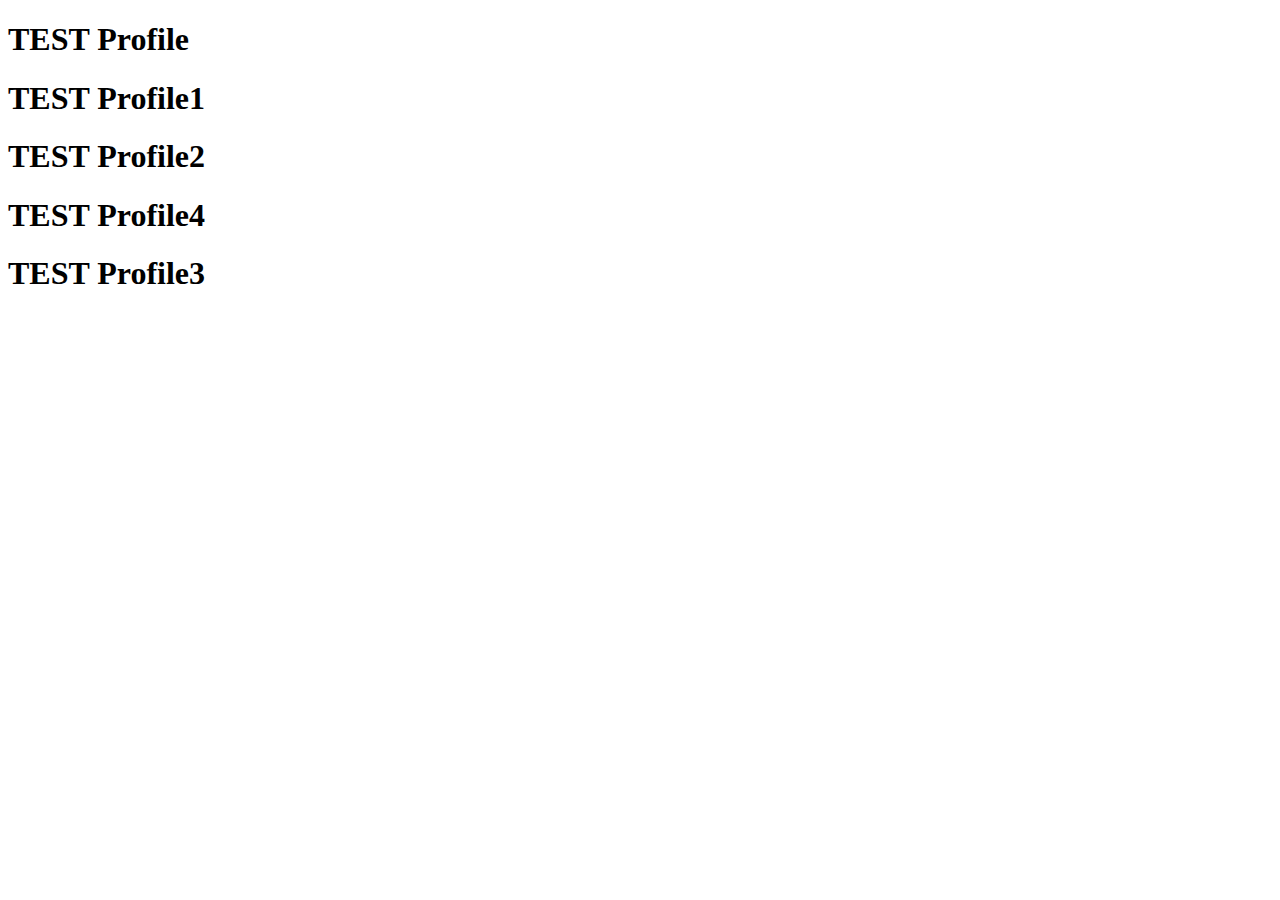
==== profile.html @ 29102eb5 "Master Update 3" ====
<!DOCTYPE html>
<html lang="en">
<head>
    <meta charset="UTF-8">
    <meta http-equiv="X-UA-Compatible" content="IE=edge">
    <meta name="viewport" content="width=device-width, initial-scale=1.0">
    <title>Profile</title>
</head>
<body>
    <h1>TEST Profile</h1>
    <h1>TEST Profile1</h1>
    <h1>TEST Profile2</h1>
    <h1>TEST Profile4</h1>
    <h1>TEST Profile3</h1>
</body>
</html>
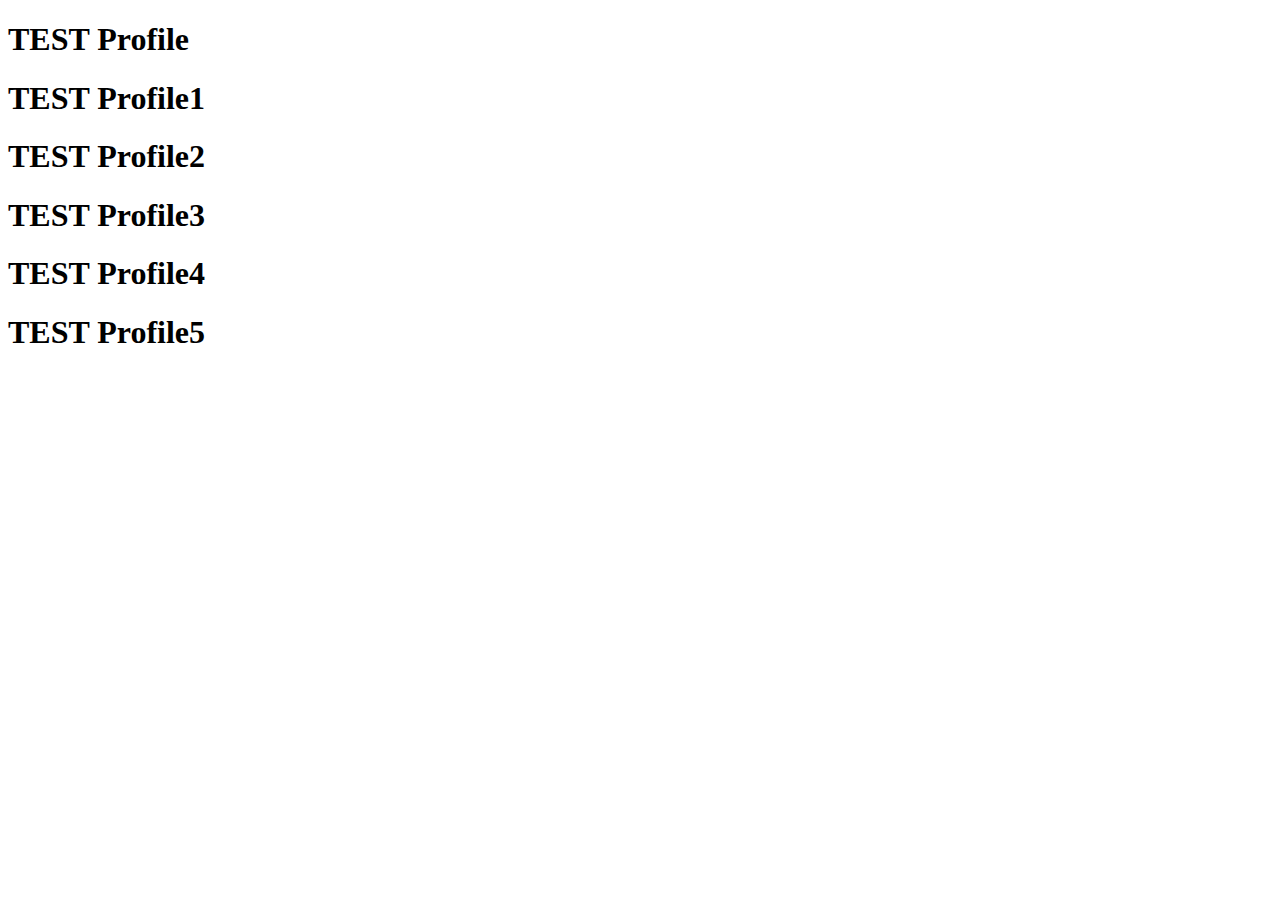
==== commit aa099084: "Test02 Update" ====
--- a/profile.html
+++ b/profile.html
@@ -10,7 +10,8 @@
     <h1>TEST Profile</h1>
     <h1>TEST Profile1</h1>
     <h1>TEST Profile2</h1>
+    <h1>TEST Profile3</h1>
     <h1>TEST Profile4</h1>
-    <h1>TEST Profile3</h1>
+    <h1>TEST Profile5</h1>
 </body>
 </html>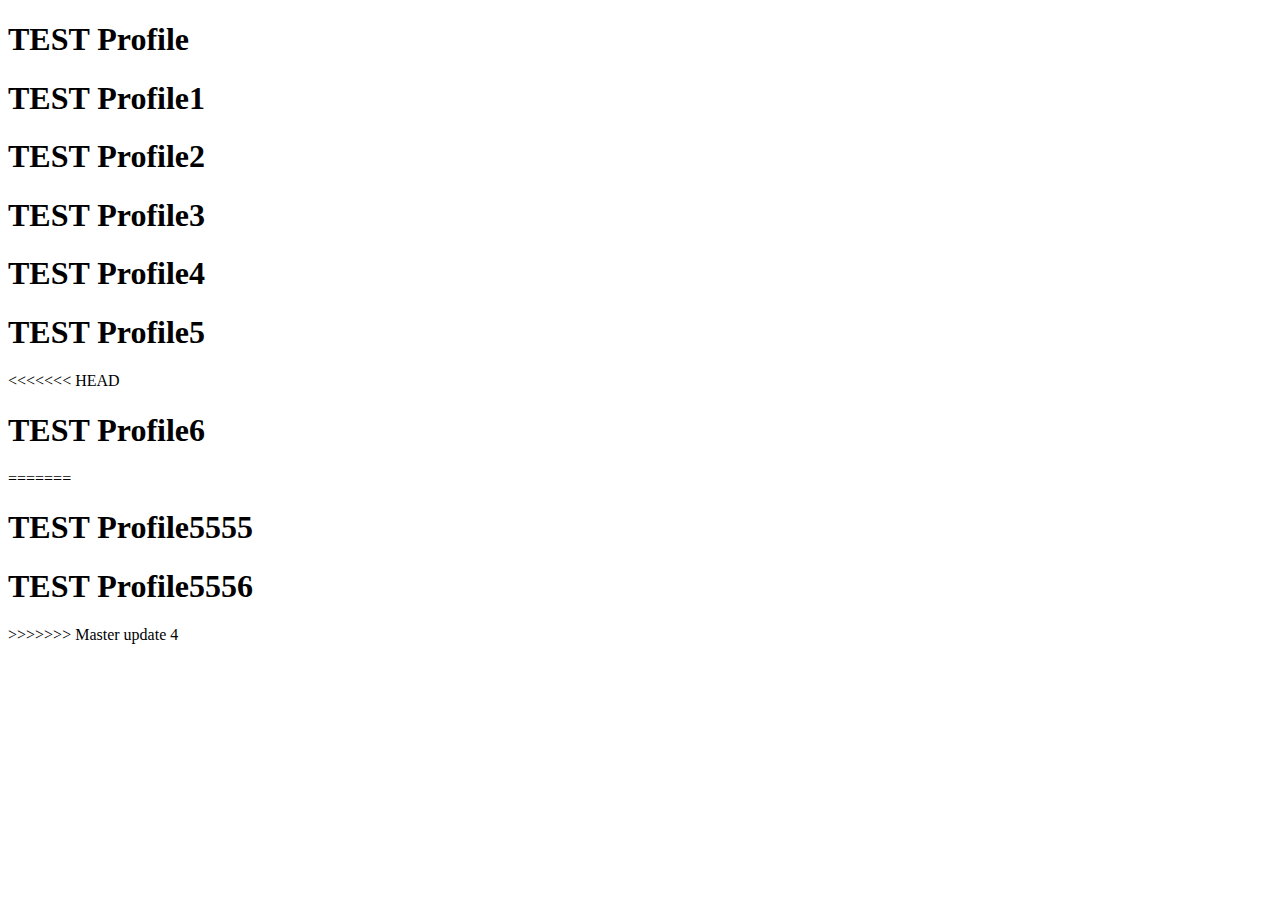
==== commit c444dfdb: "Master update 4" ====
--- a/profile.html
+++ b/profile.html
@@ -13,5 +13,11 @@
     <h1>TEST Profile3</h1>
     <h1>TEST Profile4</h1>
     <h1>TEST Profile5</h1>
+<<<<<<< HEAD
+    <h1>TEST Profile6</h1>
+=======
+    <h1>TEST Profile5555</h1>
+    <h1>TEST Profile5556</h1>
+>>>>>>> Master update 4
 </body>
 </html>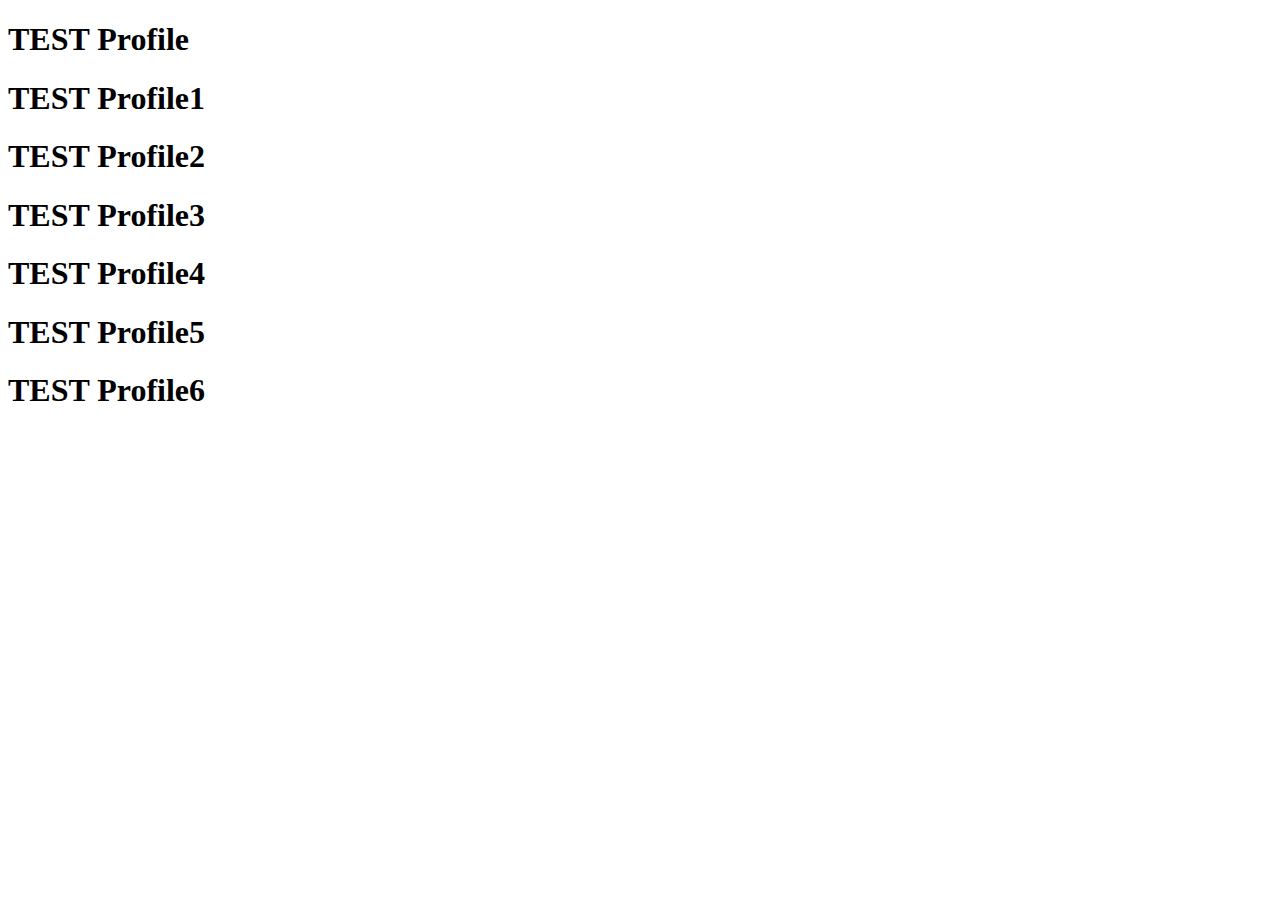
==== commit e9a29bfc: "Test02 update 2" ====
--- a/profile.html
+++ b/profile.html
@@ -13,11 +13,6 @@
     <h1>TEST Profile3</h1>
     <h1>TEST Profile4</h1>
     <h1>TEST Profile5</h1>
-<<<<<<< HEAD
     <h1>TEST Profile6</h1>
-=======
-    <h1>TEST Profile5555</h1>
-    <h1>TEST Profile5556</h1>
->>>>>>> Master update 4
 </body>
 </html>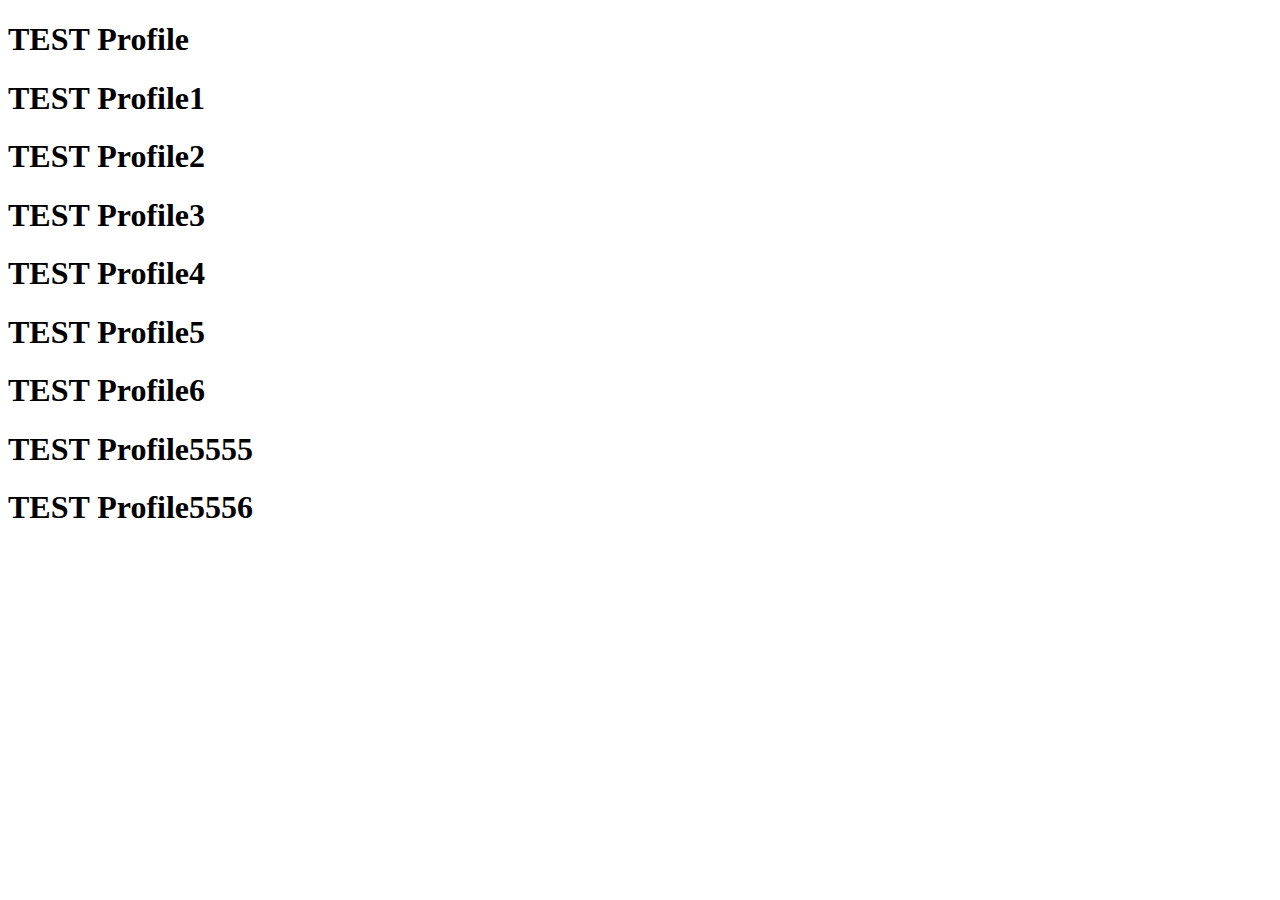
==== commit 64658a69: "Master change 6" ====
--- a/profile.html
+++ b/profile.html
@@ -14,5 +14,7 @@
     <h1>TEST Profile4</h1>
     <h1>TEST Profile5</h1>
     <h1>TEST Profile6</h1>
+    <h1>TEST Profile5555</h1>
+    <h1>TEST Profile5556</h1>
 </body>
 </html>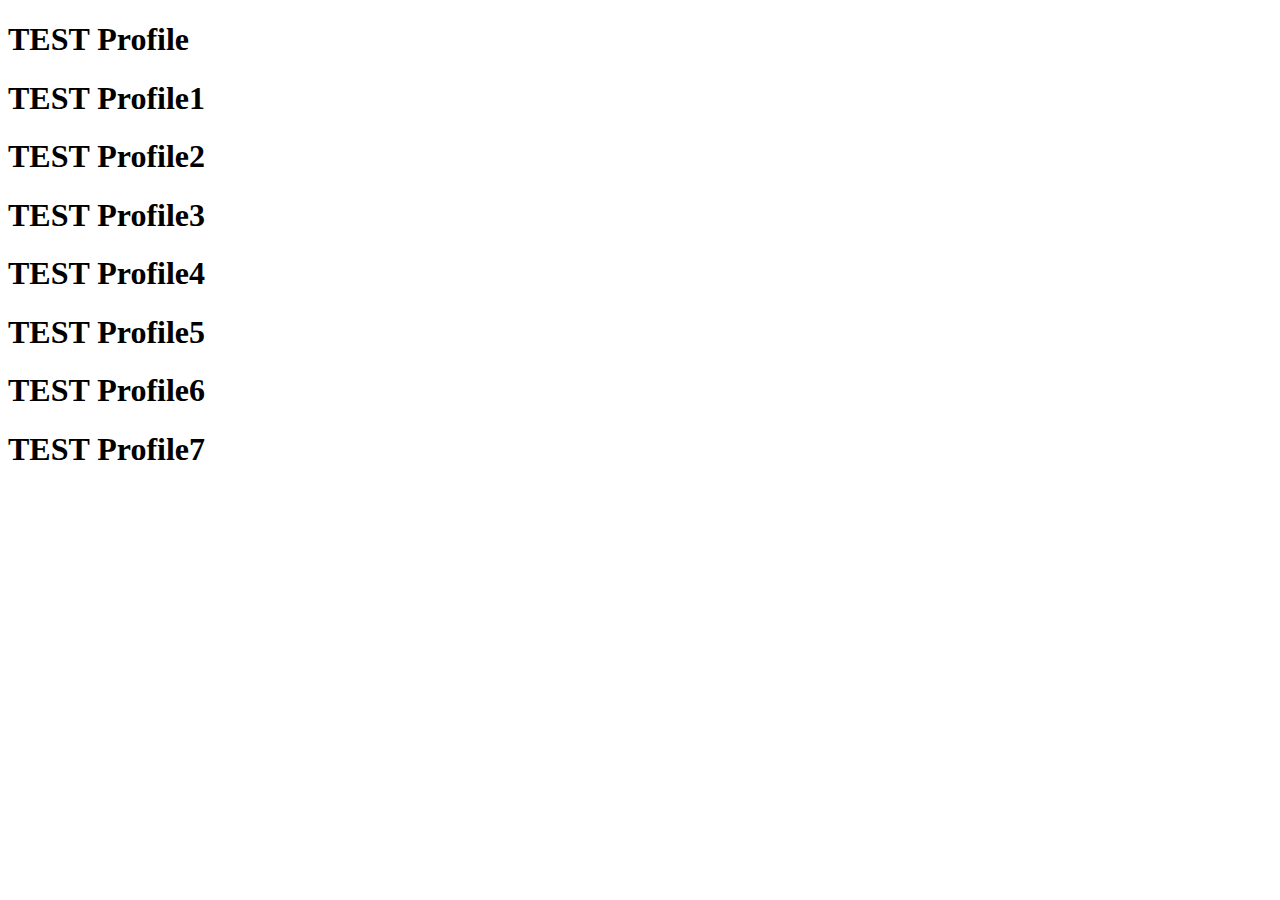
==== commit 5368713d: "Test02 update 3" ====
--- a/profile.html
+++ b/profile.html
@@ -14,7 +14,6 @@
     <h1>TEST Profile4</h1>
     <h1>TEST Profile5</h1>
     <h1>TEST Profile6</h1>
-    <h1>TEST Profile5555</h1>
-    <h1>TEST Profile5556</h1>
+    <h1>TEST Profile7</h1>
 </body>
 </html>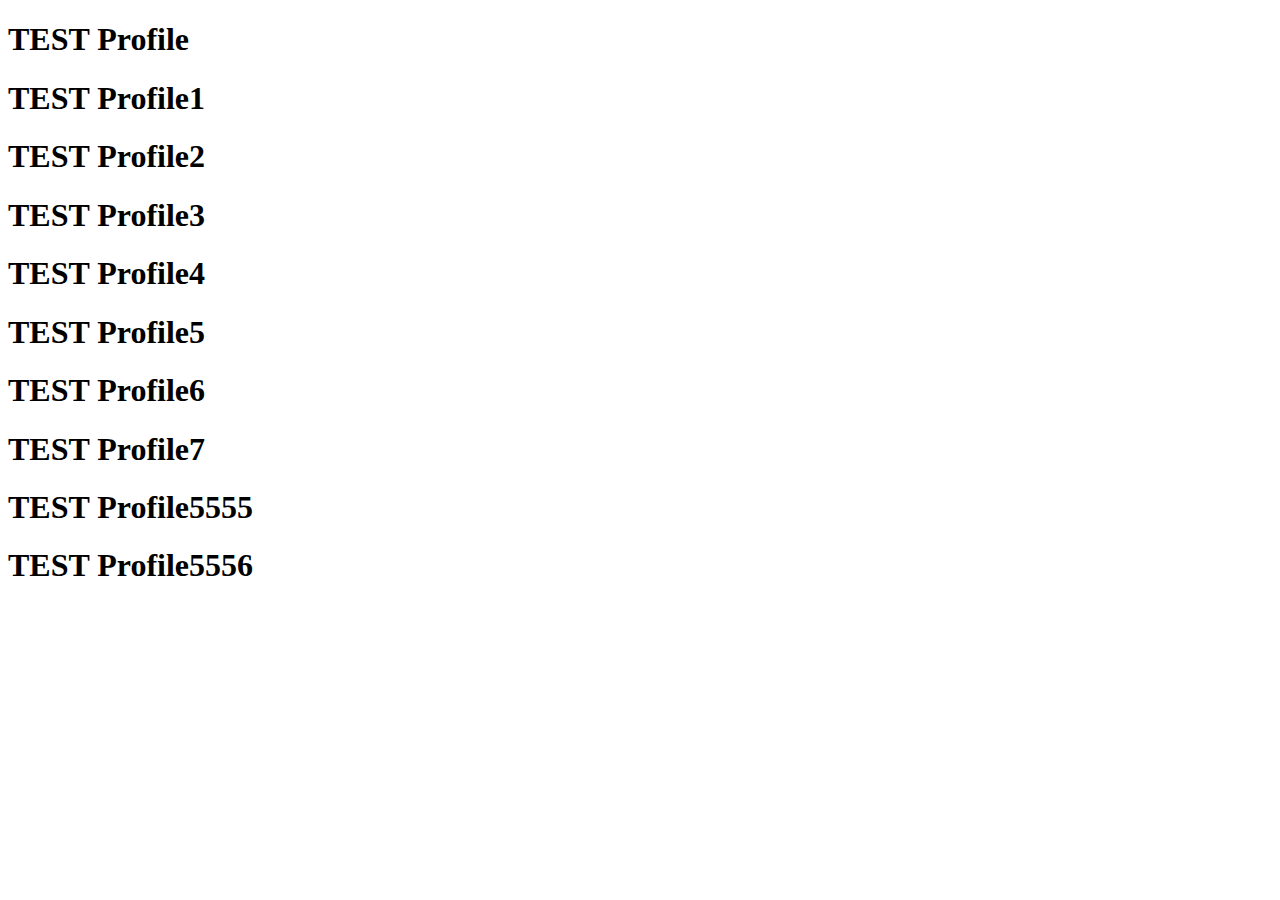
==== commit de3e62a5: "Merge branch 'master' into test_02" ====
--- a/profile.html
+++ b/profile.html
@@ -15,5 +15,7 @@
     <h1>TEST Profile5</h1>
     <h1>TEST Profile6</h1>
     <h1>TEST Profile7</h1>
+    <h1>TEST Profile5555</h1>
+    <h1>TEST Profile5556</h1>
 </body>
 </html>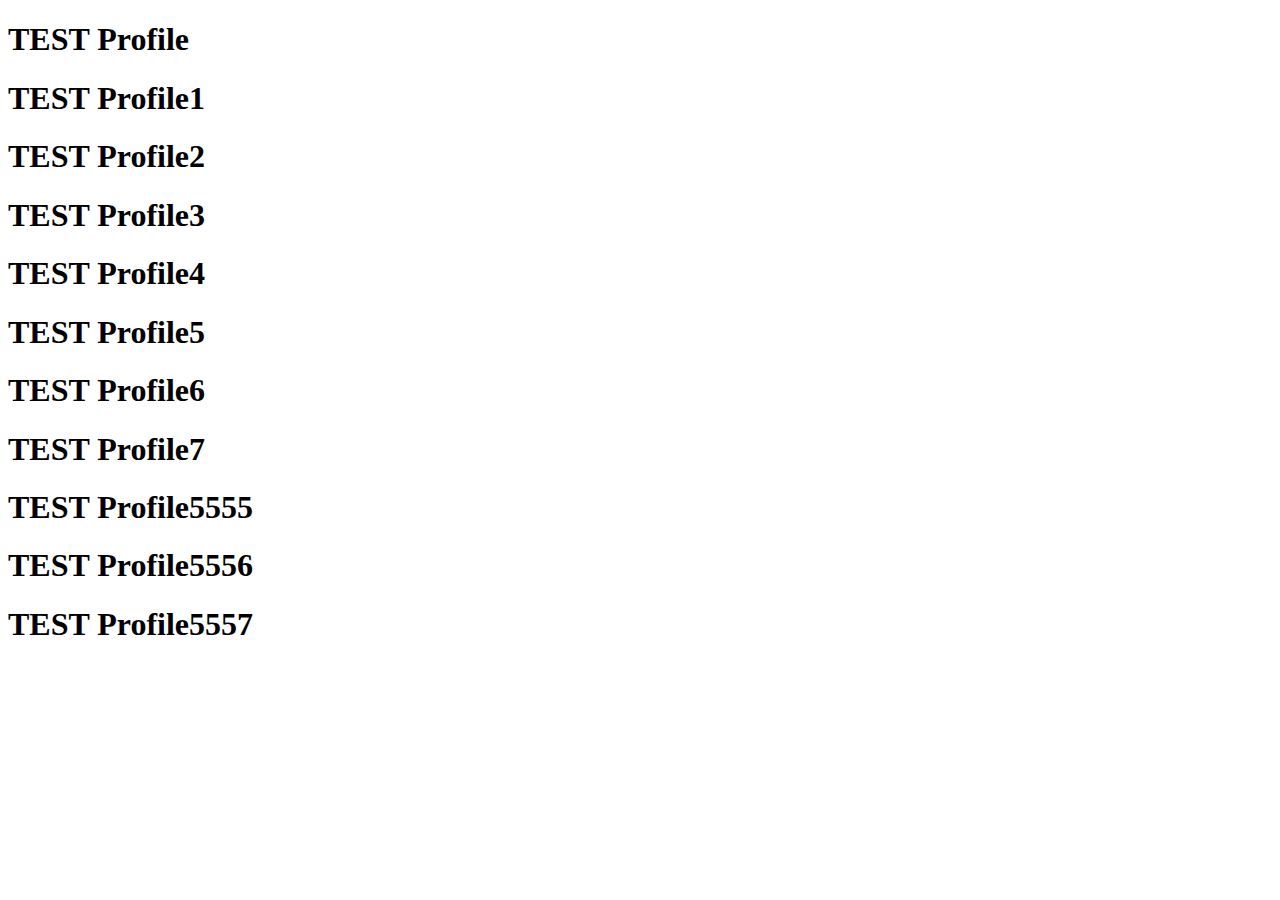
==== commit 8aaa9ef5: "Test02 update 4" ====
--- a/profile.html
+++ b/profile.html
@@ -17,5 +17,6 @@
     <h1>TEST Profile7</h1>
     <h1>TEST Profile5555</h1>
     <h1>TEST Profile5556</h1>
+    <h1>TEST Profile5557</h1>
 </body>
 </html>